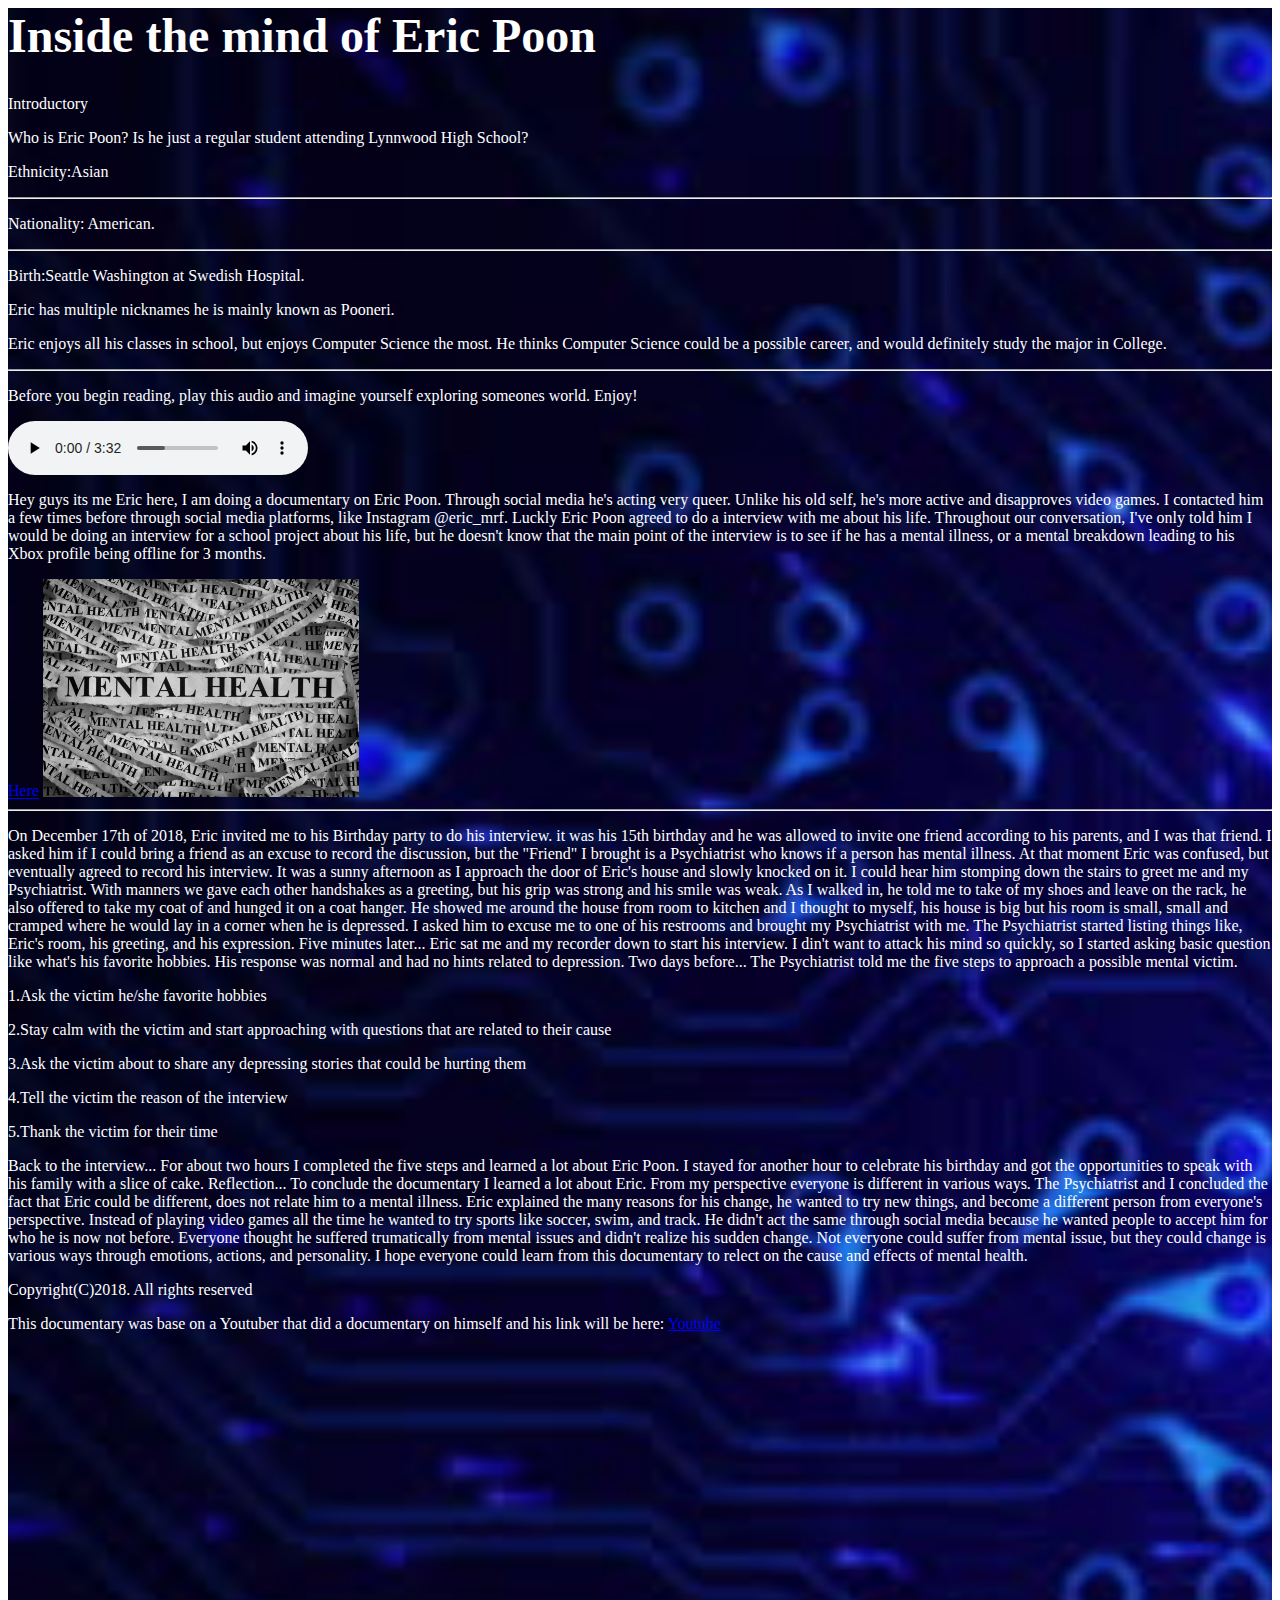
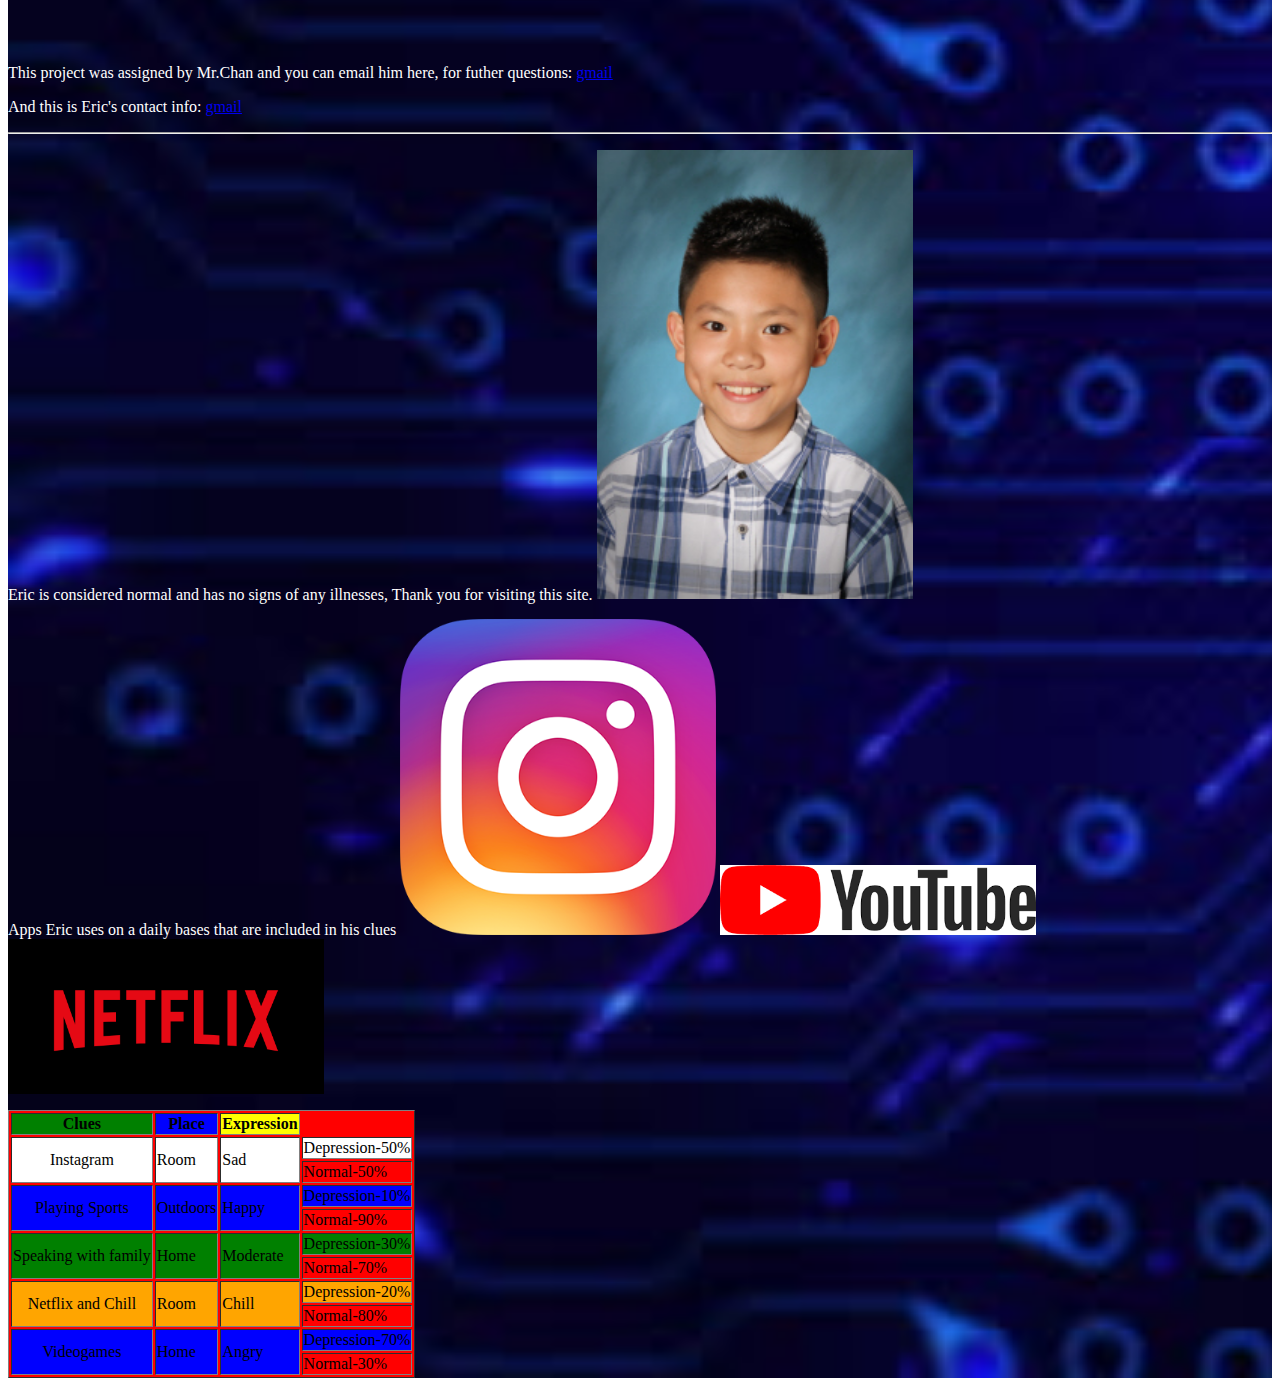
==== index.html @ 9ad9eff0 "Update index.html" ====
<html>
  <head>
     <link rel="stylesheet" type="text/css" href="mytestweb.css">
  </head>
  <b>
   <title>Documentary</title>
  <body bgcolor= white>
    <div class="bg-image">
  <h1 style="color:white">Inside the mind of Eric Poon</h1>
    </b>
  <p>Introductory 
  <p>Who is Eric Poon? Is he just a regular student attending Lynnwood High School?
  <p>Ethnicity:Asian
  <hr>
  <p>Nationality: American.
  <hr>
  <p> Birth:Seattle Washington at Swedish Hospital.
  <p> Eric has multiple nicknames he is mainly known as Pooneri. 
  <p> Eric enjoys all his classes in school, but enjoys Computer Science the most. He thinks Computer Science could be a possible career, and would definitely study the major in College.
  <hr>
    <p> Before you begin reading, play this audio and imagine yourself exploring someones world. Enjoy!
    </p>
    <audio controls>
  <source src="bensound-november.mp3" type="audio/mpeg">

</audio>
  <p>Hey guys its me Eric here, I am doing a documentary on Eric Poon.
  Through social media he's acting very queer. Unlike his old self, he's more active and disapproves video games.
  I contacted him a few times before through social media platforms, like Instagram @eric_mrf.
  Luckly Eric Poon agreed to do a interview with me about his life.
  Throughout our conversation, I've only told him I would be doing an interview for a school project about his life,
  but he doesn't know that the main point of the interview is to see if he has a mental illness,
  or a mental breakdown leading to his Xbox profile being offline for 3 months.
</p>
    <a href = "https://www.psychologicalscience.org/publications/mental-illness-stigma.html">Here</a>
<img src="mental.jpg" width ="25%">
    
    <table border=1px bgcolor=red>
      <title>Eric's rate percentage</title>
      <tr>
        <th bgcolor=green>Clues</th>
        <th bgcolor=blue>Place</th>
        <th bgcolor=yellow>Expression</th>
      </tr>
      <tr bgcolor=white>
        <td align ="center" rowspan=2>Instagram</td>
        <td rowspan=2>Room</td>
        <td rowspan=2>Sad</td>
        <td>Depression-50%</td>
      </tr>
      <tr>
      <td> Normal-50%</td>
      </tr>
      <tr bgcolor=blue>
        <td align ="center" rowspan=2>Playing Sports</td>
        <td rowspan=2>Outdoors</td>
        <td rowspan=2>Happy</td>
        <td>Depression-10%</td>
      </tr>
      <tr>
      <td>Normal-90%</td>
      </tr>
     
      <tr bgcolor=green>
        <td align = "center" rowspan=2>Speaking with family</td>
        <td rowspan=2>Home</td>
        <td rowspan=2>Moderate</td>
        <td>Depression-30%</td>
     
      </tr>
     <tr>
       <td>Normal-70%</td>
      </tr>
      <tr bgcolor=orange>
        <td align = "center" rowspan=2>Netflix and Chill</td>
        <td rowspan=2>Room</td>
        <td rowspan=2>Chill</td>
        <td>Depression-20%</td>
      </tr>
      <tr>
        <td>Normal-80%</td>
      </tr>
      <tr bgcolor=blue>
        <td align = "center" rowspan=2>Videogames</td>
        <td rowspan=2>Home</td>
        <td rowspan=2>Angry</td>
        <td>Depression-70%</td>
        </tr>
     <tr>
        <td>Normal-30%</td>
      </tr>
      
     
<hr>
<p>On December 17th of 2018, Eric invited me to his Birthday party to do his interview. 
  it was his 15th birthday and he was allowed to invite one friend according to his parents, and I was that friend. 
  I asked him if I could bring a friend as an excuse to record the discussion, but the "Friend" I brought is a Psychiatrist 
  who knows if a person has mental illness. At that moment Eric was confused, but eventually agreed to record his interview.
  It was a sunny afternoon as I approach the door of Eric's house and slowly knocked on it. I could hear him stomping down the stairs 
  to greet me and my Psychiatrist. With manners we gave each other handshakes as a greeting, but his grip was strong and his smile
  was weak. As I walked in, he told me to take of my shoes and leave on the rack, he also offered to take my coat of and 
  hunged it on a coat hanger. He showed me around the house from room to kitchen and I thought to myself, his house is big but his room
  is small, small and cramped where he would lay in a corner when he is depressed. I asked him to excuse me to one of his restrooms and 
  brought my Psychiatrist with me. The Psychiatrist started listing things like, Eric's room, his greeting, and his expression. 
  Five minutes later...
  Eric sat me and my recorder down to start his interview. I din't want to attack his mind so quickly, so I started asking basic question
  like what's his favorite hobbies. His response was normal and had no hints related to depression. 
  Two days before...
  The Psychiatrist told me the five steps to approach a possible mental victim. 
 <p> 1.Ask the victim he/she favorite hobbies
 <p> 2.Stay calm with the victim and start approaching with questions that are related to their cause
 <p>3.Ask the victim about to share any depressing stories that could be hurting them
 <p> 4.Tell the victim the reason of the interview
 <p> 5.Thank the victim for their time
    </p> 
 <p> Back to the interview...
  For about two hours I completed the five steps and learned a lot about Eric Poon.
  I stayed for another hour to celebrate his birthday and got the opportunities to speak with his family with a slice of cake.
  Reflection...
  To conclude the documentary I learned a lot about Eric. From my perspective everyone is different in various ways. The Psychiatrist and I concluded
    the fact that Eric could be different, does not relate him to a mental illness. Eric explained the many reasons for his change, 
    he wanted to try new things, and become a different person from everyone's perspective. Instead of playing video games all the time
    he wanted to try sports like soccer, swim, and track. He didn't act the same through social media because he wanted people to 
    accept him for who he is now not before. Everyone thought he suffered trumatically from mental issues and didn't realize his sudden change.
    Not everyone could suffer from mental issue, but they could change is various ways through emotions, actions, and personality.
    I hope everyone could learn from this documentary to relect on the cause and effects of mental health.
    </p>   
<p>Copyright(C)2018. All rights reserved 
  <p>This documentary was base on a Youtuber that did a documentary on himself and his link will be here: <a href = "https://www.youtube.com/watch?v=5PxyvkZlWQw">Youtube</a>
   <iframe width="560" height="315" src="https://www.youtube.com/embed/5PxyvkZlWQw" frameborder="0" allow="accelerometer; autoplay; encrypted-media; gyroscope; picture-in-picture" allowfullscreen></iframe>
  <p> This project was assigned by Mr.Chan and you can email him here, for futher questions: <a href = "ChanC@edmonds.wednet.edu">gmail</a>
  <p> And this is Eric's contact info:  <a href = "pooneri000@gmail.com">gmail</a>
    <hr>
      <p>Eric is considered normal and has no signs of any illnesses, Thank you for visiting this site.
      <img src="1474086341723" width ="25%">
        <p> Apps Eric uses on a daily bases that are included in his clues
          <img src="app-icon2.png" width="25%">
          <img src="download.png"  width="25%">
          <img src="netflix.png" width="25%">                                   
   
    </div>
    </body>
</html>
---- mytestweb.css ----
h1 {
  color: White;
  font-size: 36pt;
}
p {
  color: White;
}

      body {
          }
      
.bg-image{

background-image: url("10.jpg");
 height:500px
 background-position: center; 
  background-repeat: no-repeat; 
  background-size: cover; 

}
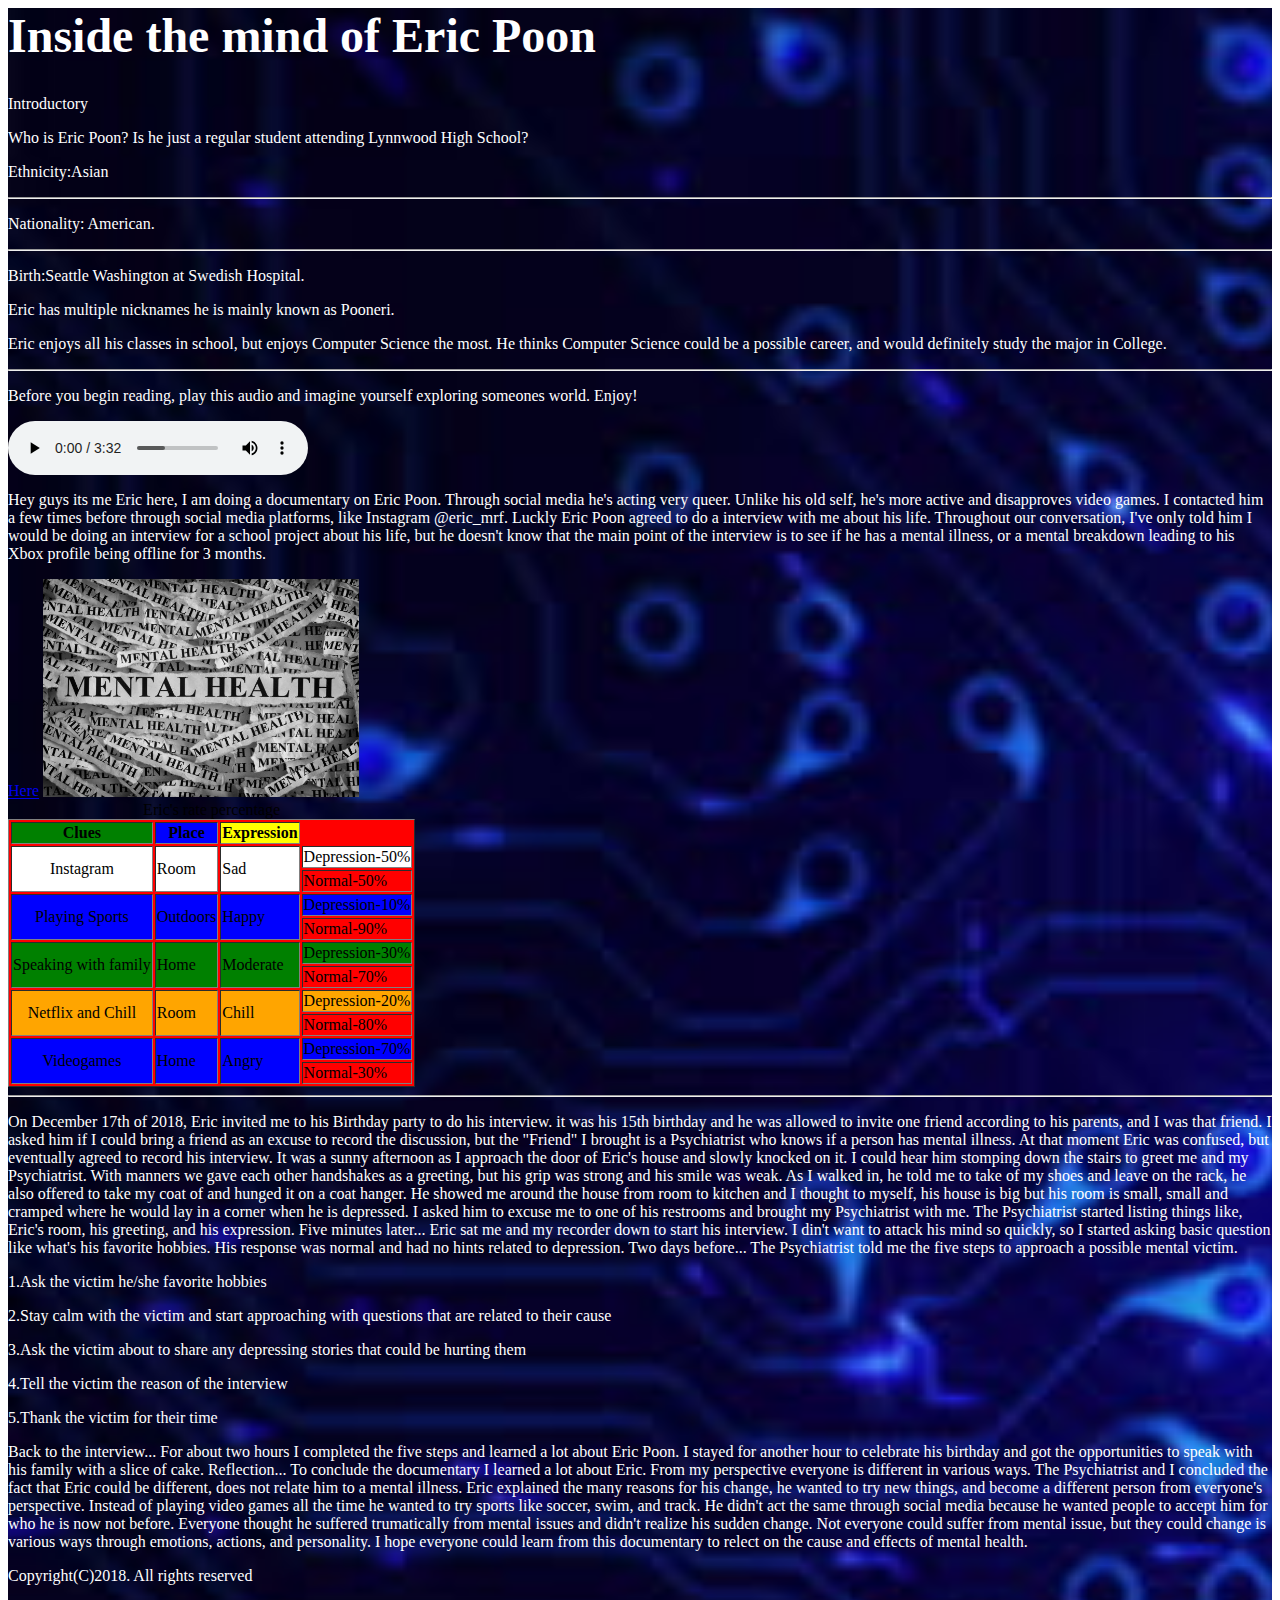
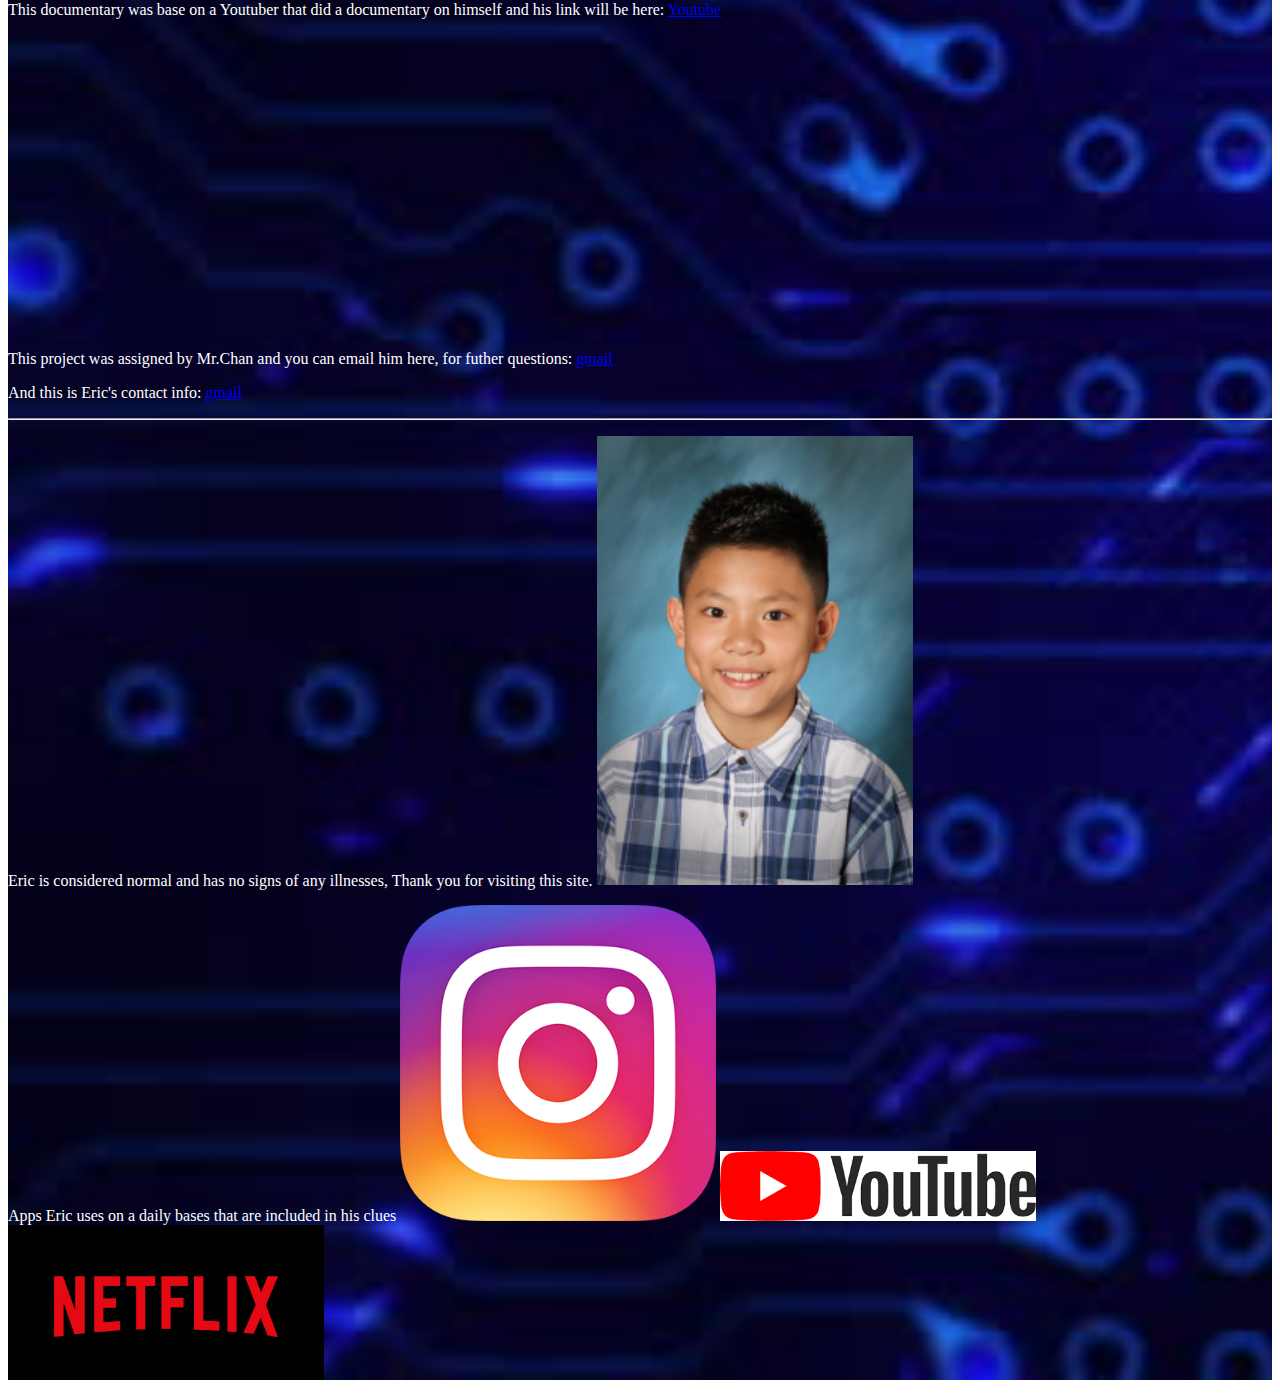
==== commit 4ec5eb2d: "Update index.html" ====
--- a/index.html
+++ b/index.html
@@ -36,7 +36,7 @@
 <img src="mental.jpg" width ="25%">
     
     <table border=1px bgcolor=red>
-      <title>Eric's rate percentage</title>
+      <caption>Eric's rate percentage</caption>
       <tr>
         <th bgcolor=green>Clues</th>
         <th bgcolor=blue>Place</th>
@@ -89,6 +89,7 @@
      <tr>
         <td>Normal-30%</td>
       </tr>
+    </table>
       
      
 <hr>
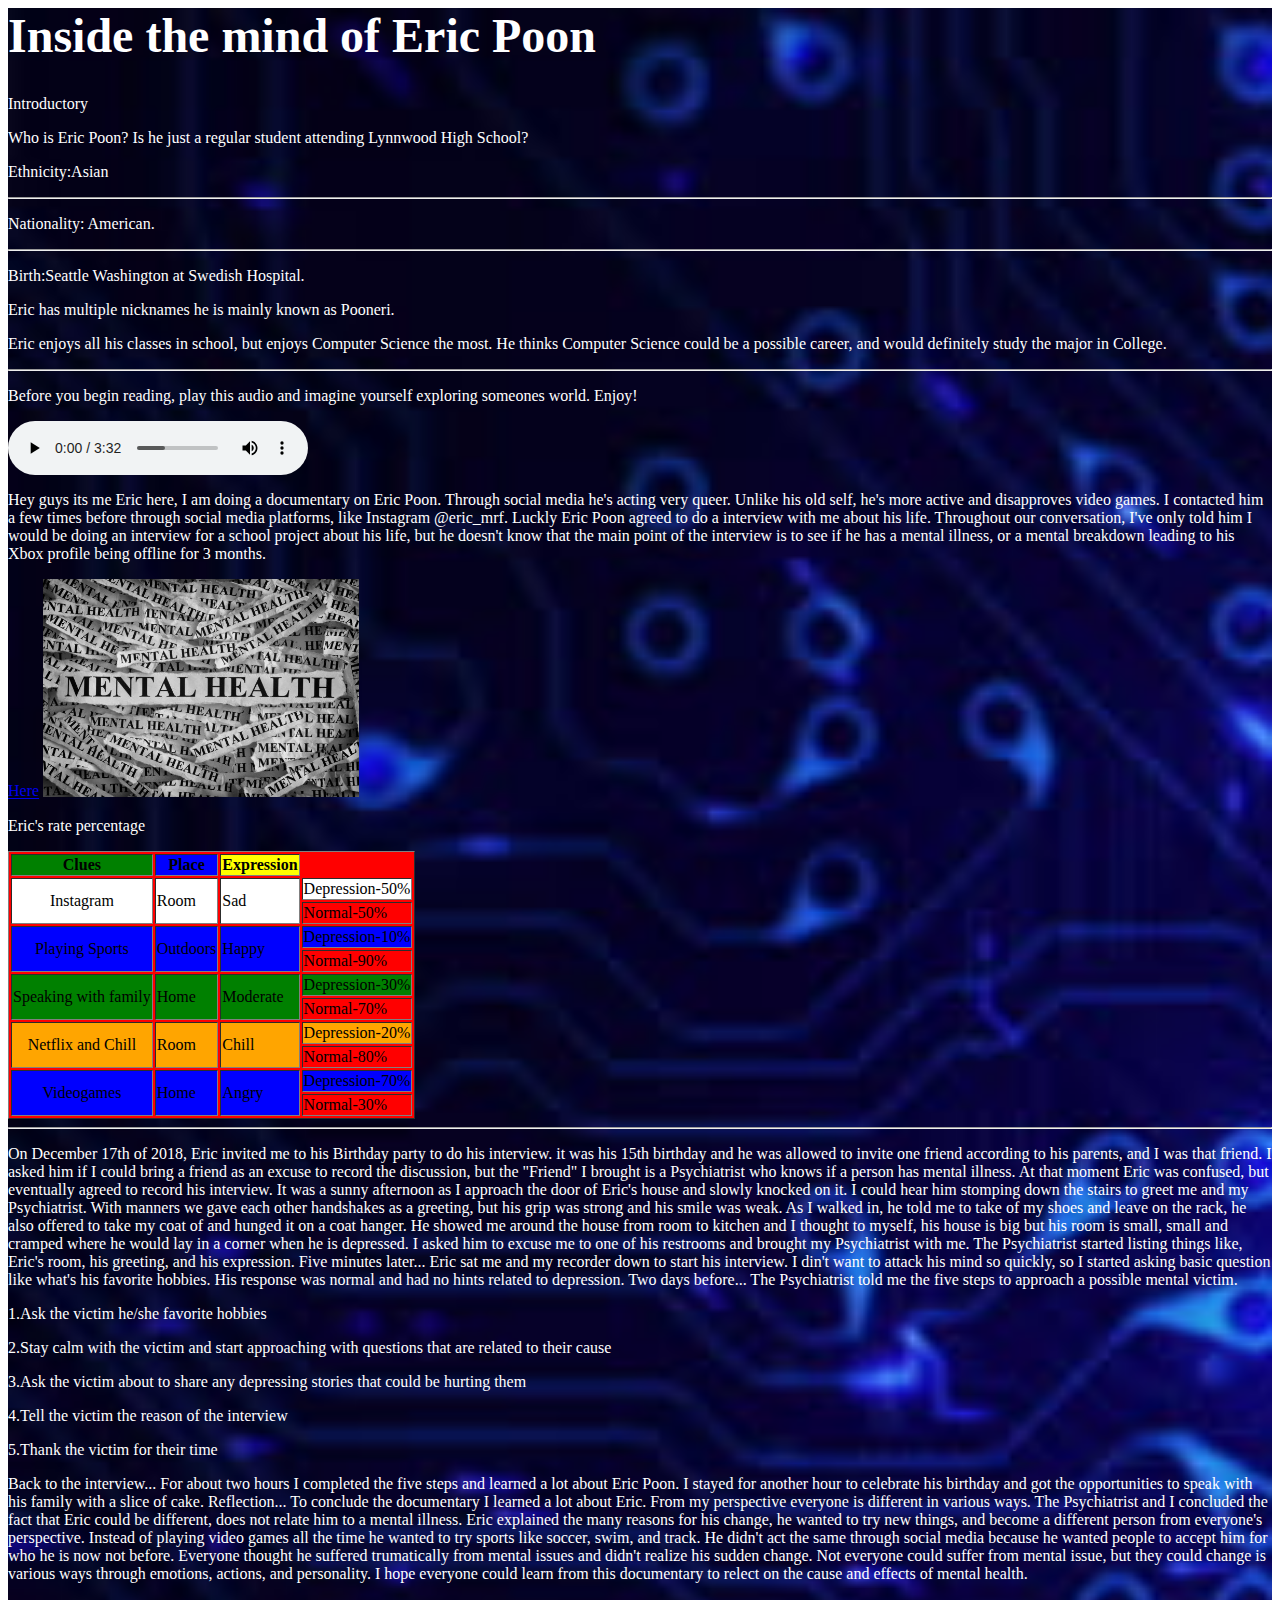
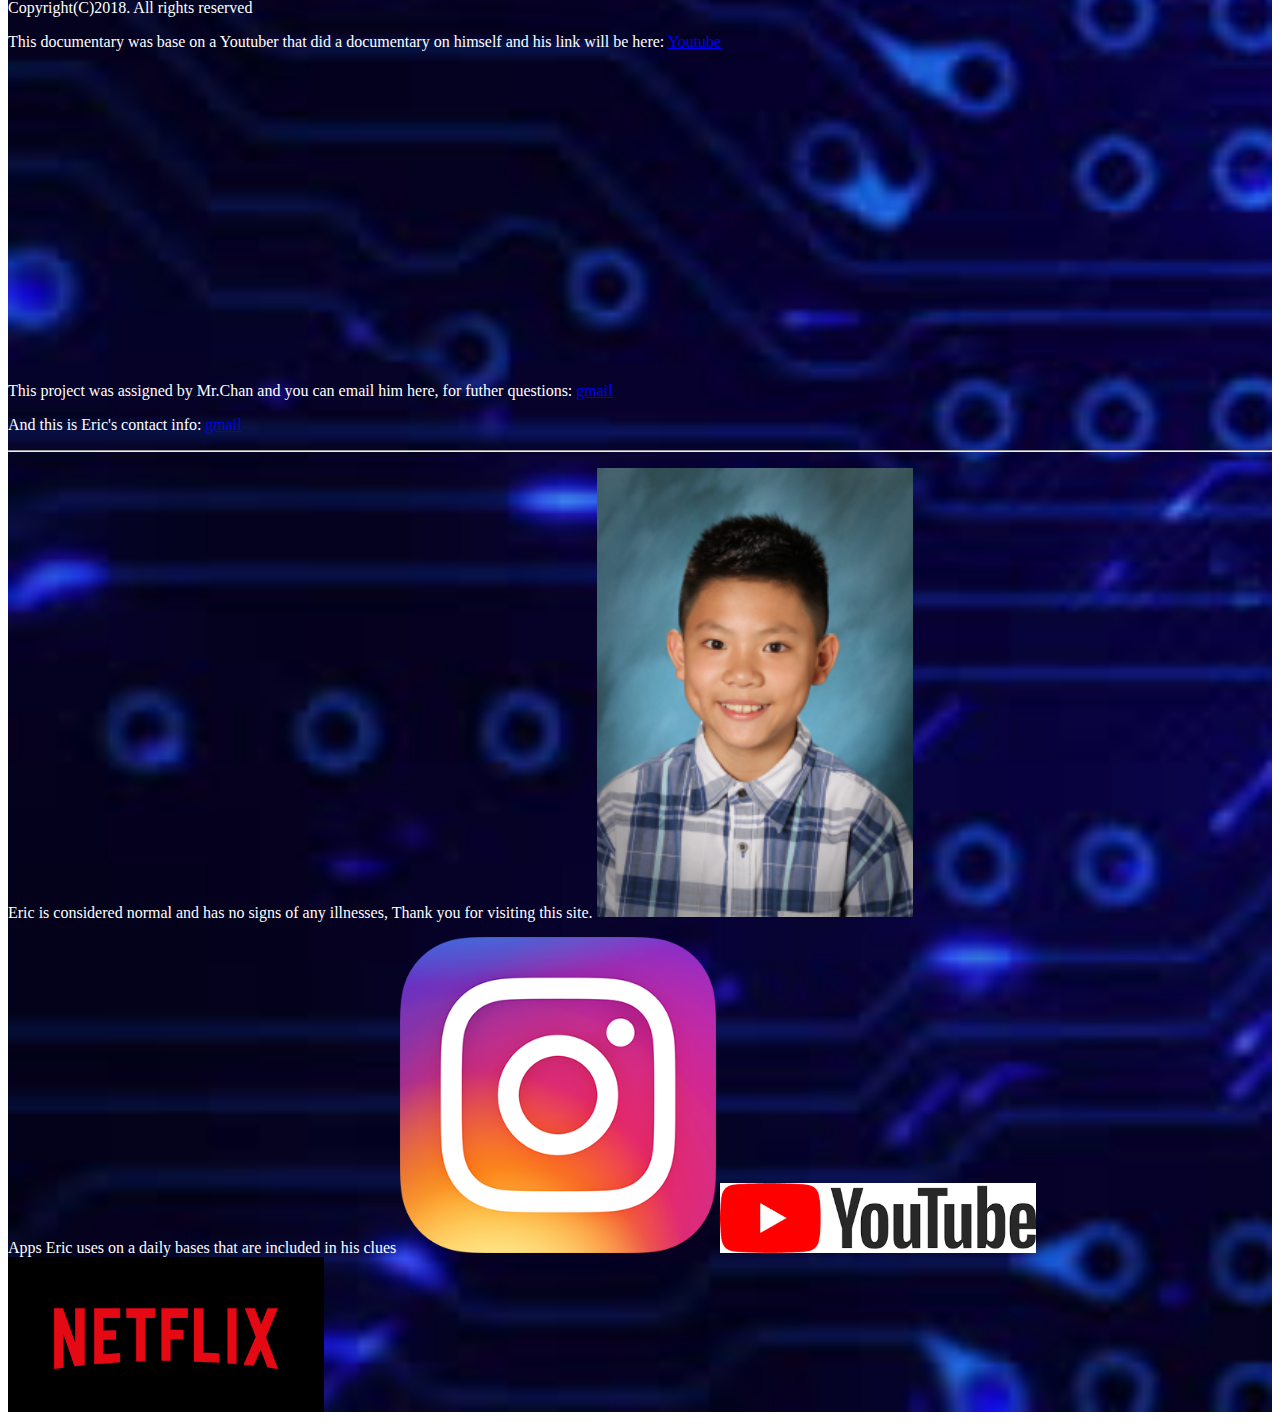
==== commit d6534ac7: "Update index.html" ====
--- a/index.html
+++ b/index.html
@@ -36,7 +36,7 @@
 <img src="mental.jpg" width ="25%">
     
     <table border=1px bgcolor=red>
-      <caption>Eric's rate percentage</caption>
+      <p>Eric's rate percentage</caption>
       <tr>
         <th bgcolor=green>Clues</th>
         <th bgcolor=blue>Place</th>
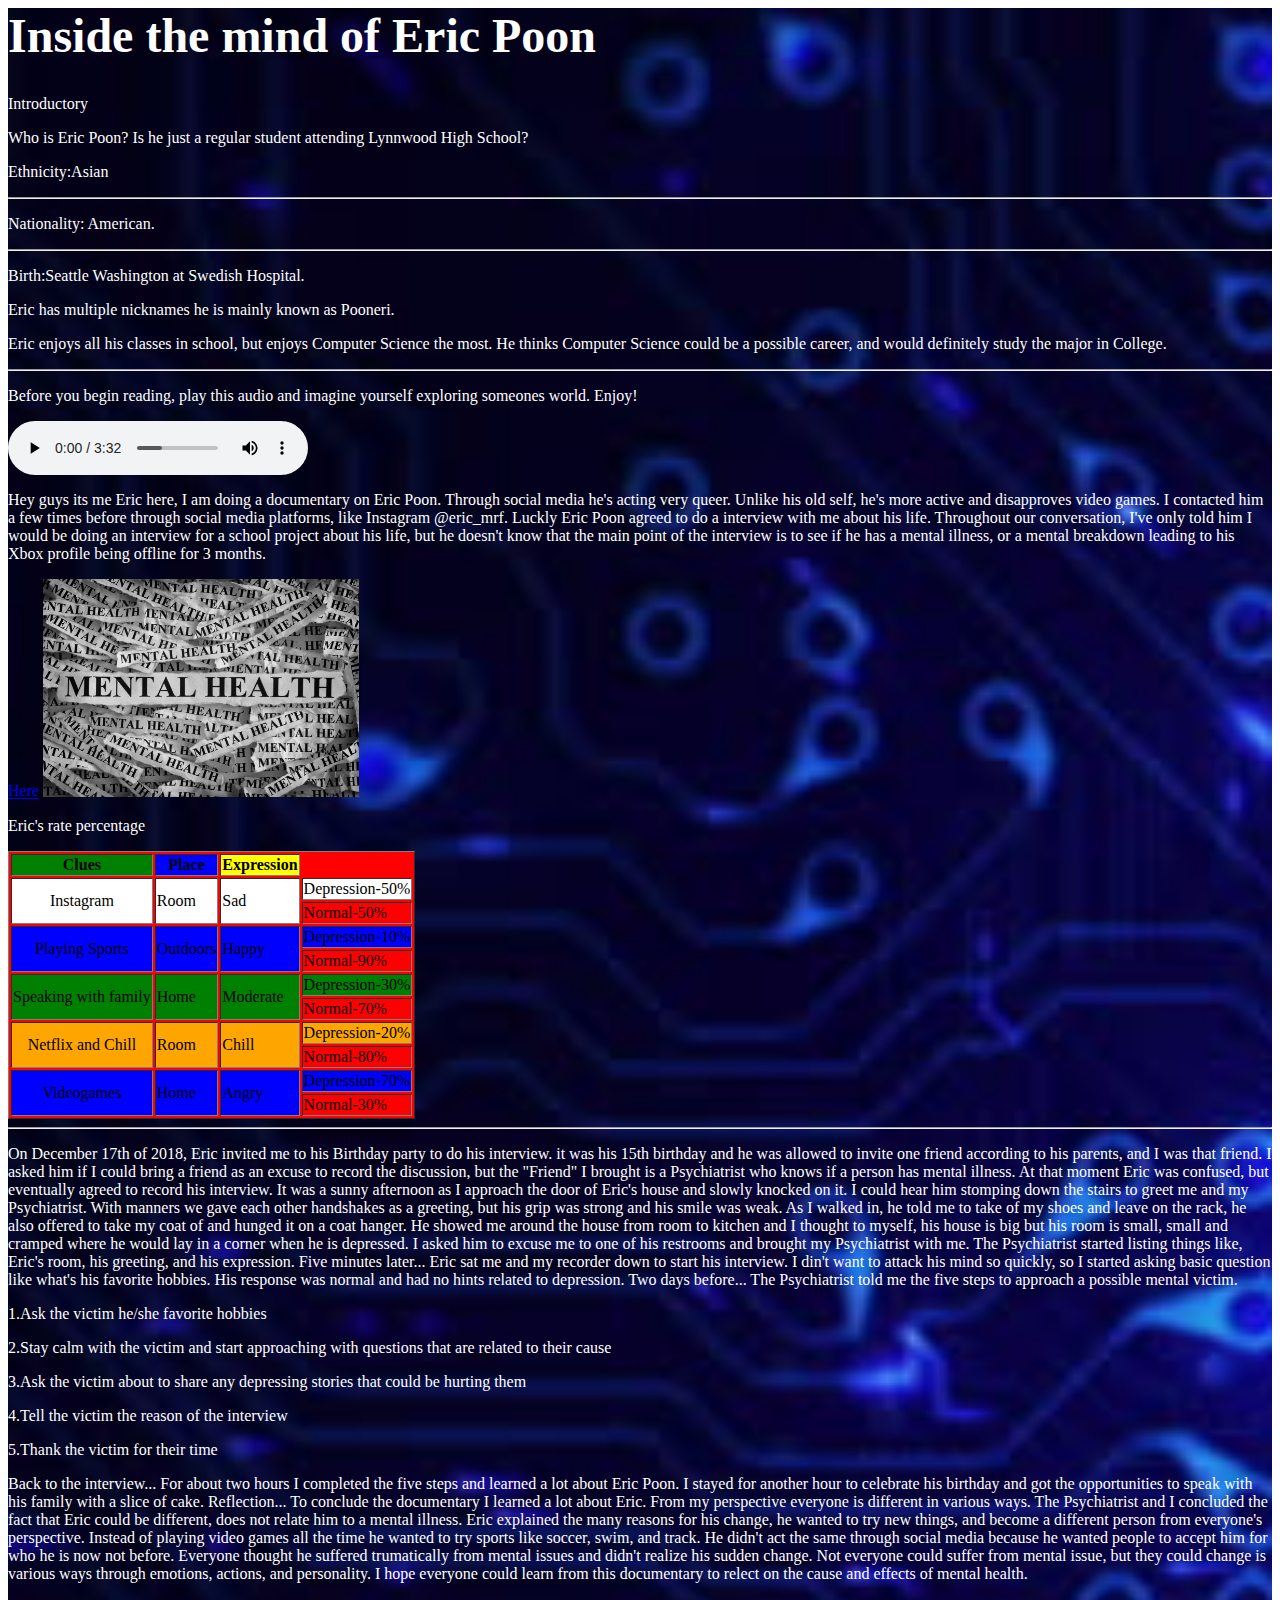
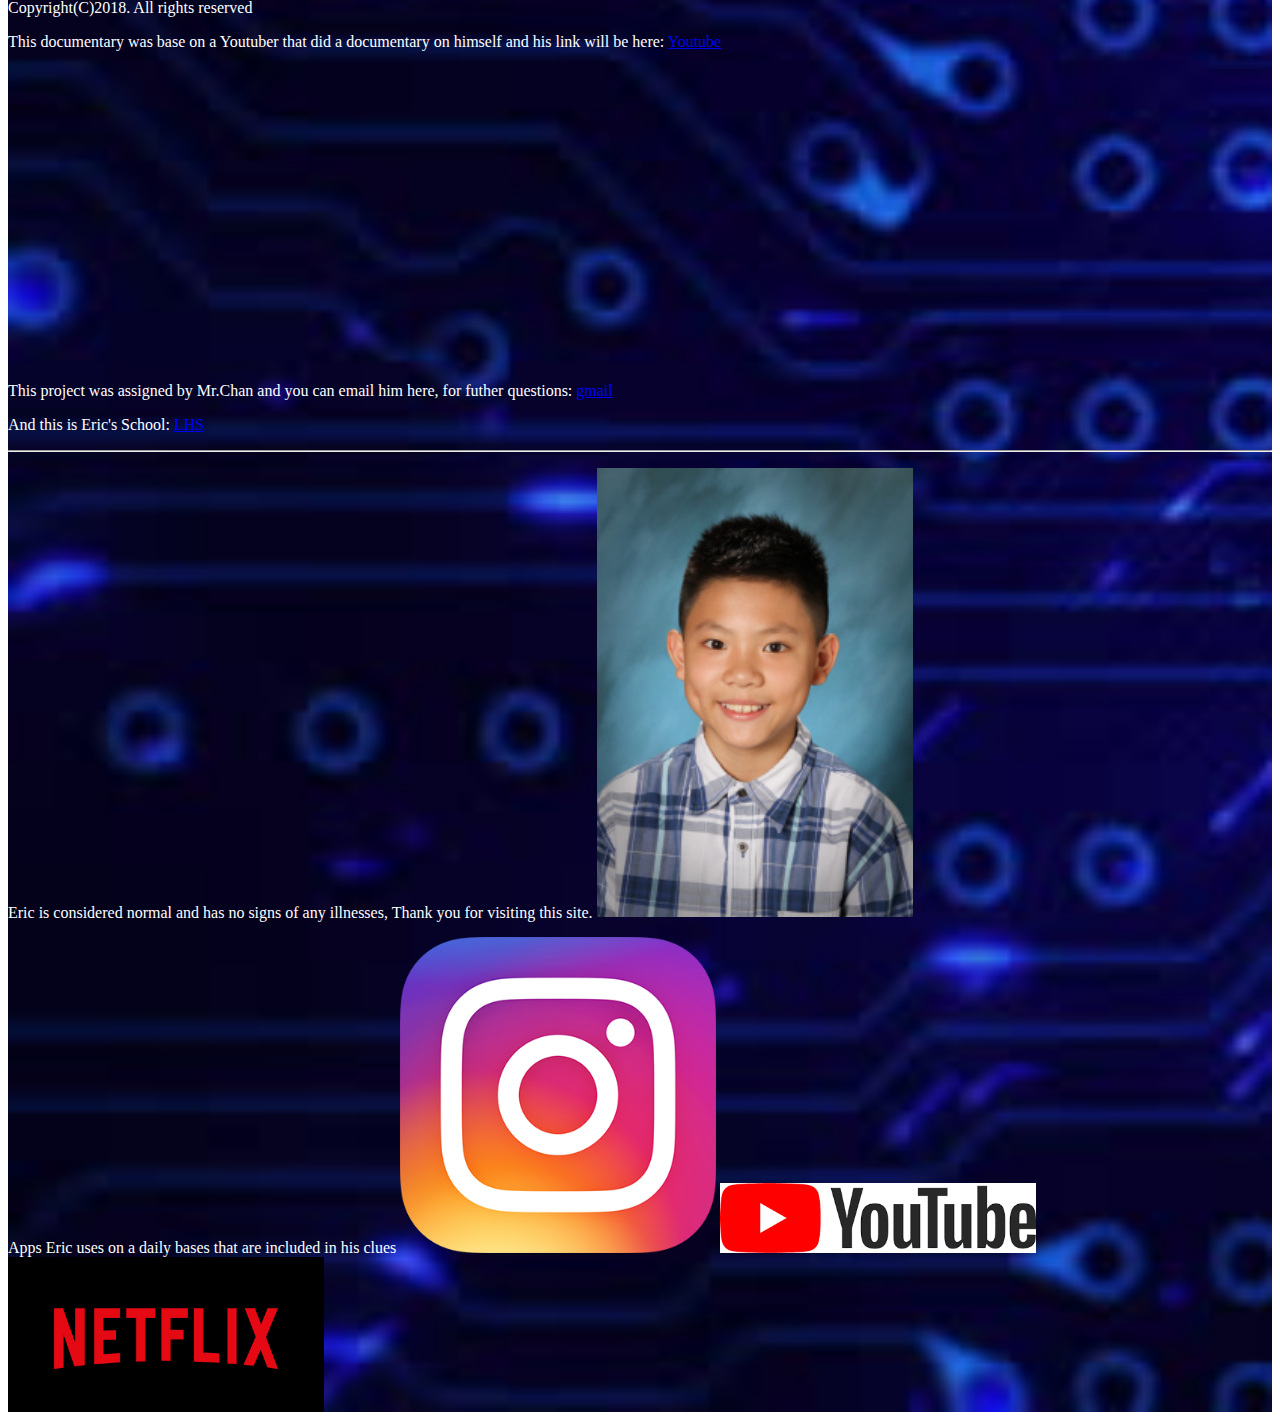
==== commit 29870588: "Update index.html" ====
--- a/index.html
+++ b/index.html
@@ -3,7 +3,9 @@
      <link rel="stylesheet" type="text/css" href="mytestweb.css">
   </head>
   <b>
+    <bold>
    <title>Documentary</title>
+    </bold>
   <body bgcolor= white>
     <div class="bg-image">
   <h1 style="color:white">Inside the mind of Eric Poon</h1>
@@ -129,8 +131,8 @@
 <p>Copyright(C)2018. All rights reserved 
   <p>This documentary was base on a Youtuber that did a documentary on himself and his link will be here: <a href = "https://www.youtube.com/watch?v=5PxyvkZlWQw">Youtube</a>
    <iframe width="560" height="315" src="https://www.youtube.com/embed/5PxyvkZlWQw" frameborder="0" allow="accelerometer; autoplay; encrypted-media; gyroscope; picture-in-picture" allowfullscreen></iframe>
-  <p> This project was assigned by Mr.Chan and you can email him here, for futher questions: <a href = "ChanC@edmonds.wednet.edu">gmail</a>
-  <p> And this is Eric's contact info:  <a href = "pooneri000@gmail.com">gmail</a>
+  <p> This project was assigned by Mr.Chan and you can email him here, for futher questions: <a href = "chanc@edmonds.wednet.edu">gmail</a>
+  <p> And this is Eric's School:  <a href = "https://lhs.edmonds.wednet.edu/">LHS</a>
     <hr>
       <p>Eric is considered normal and has no signs of any illnesses, Thank you for visiting this site.
       <img src="1474086341723" width ="25%">
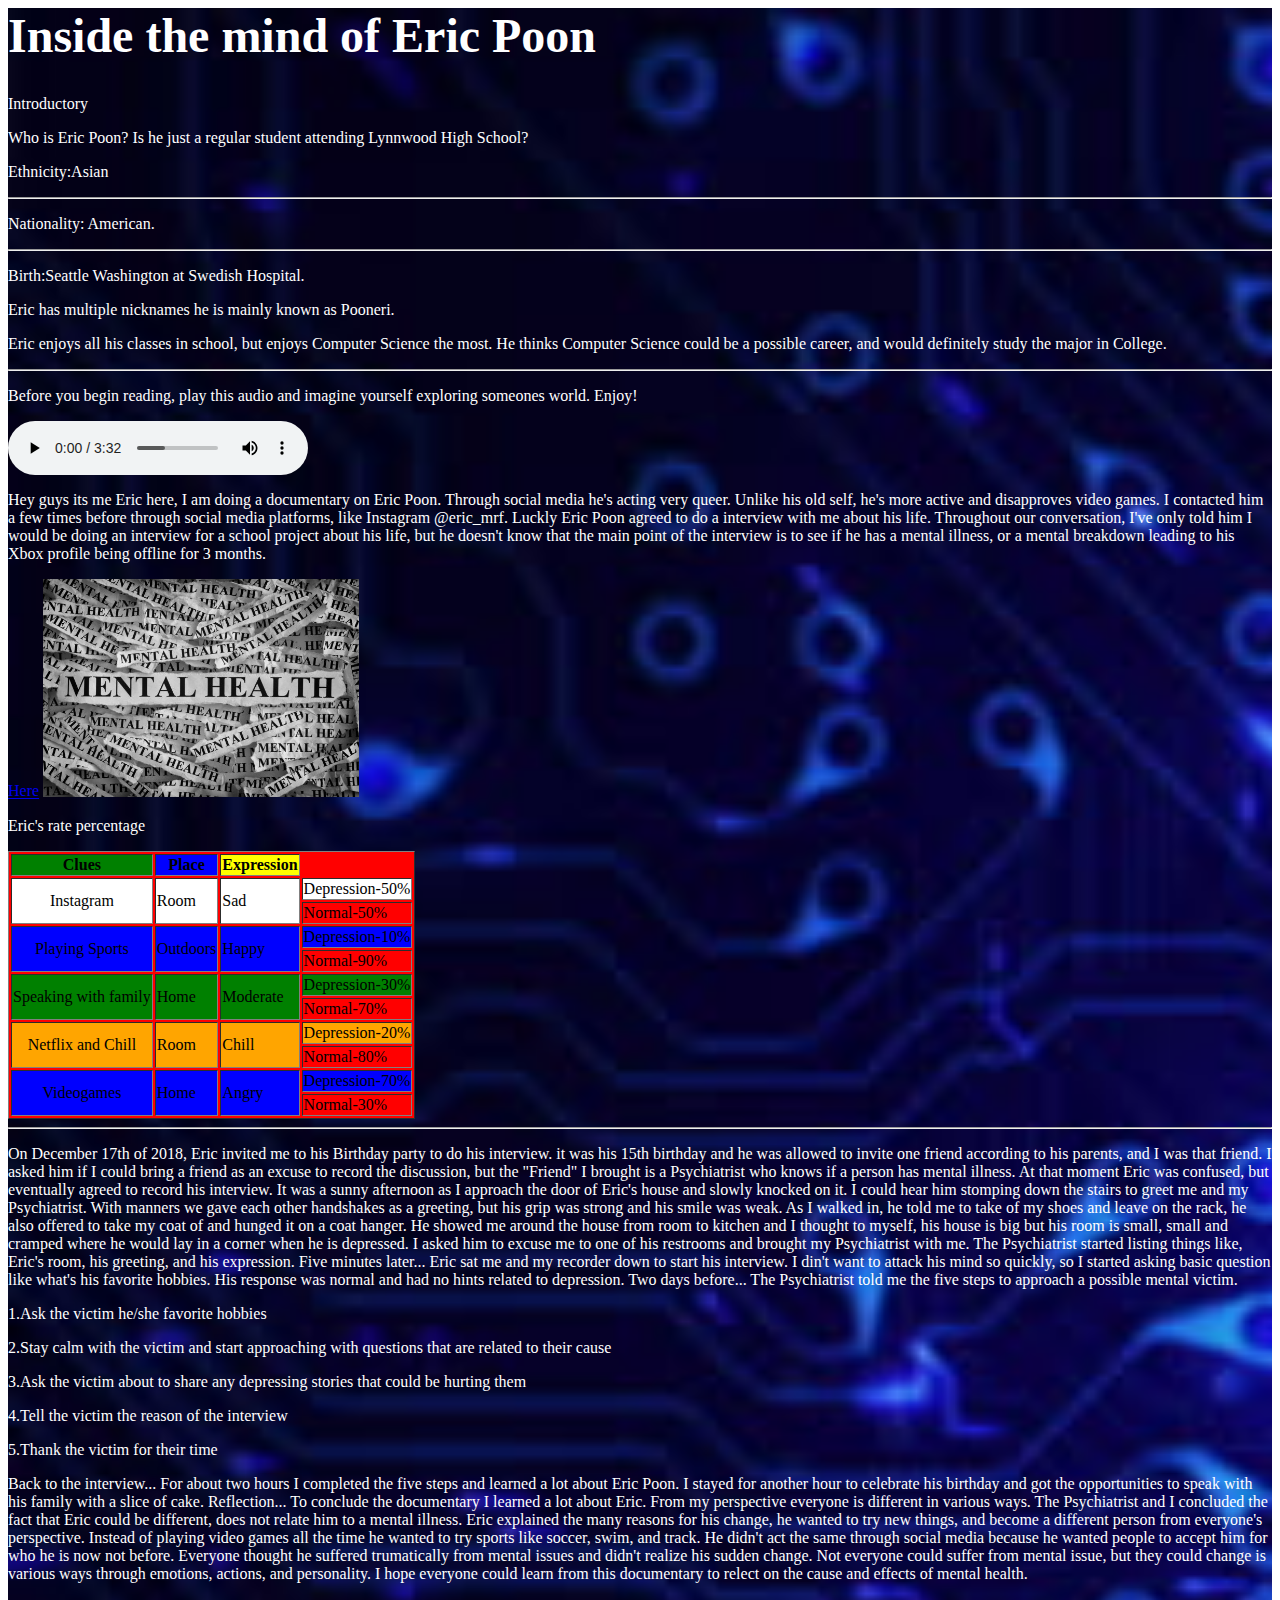
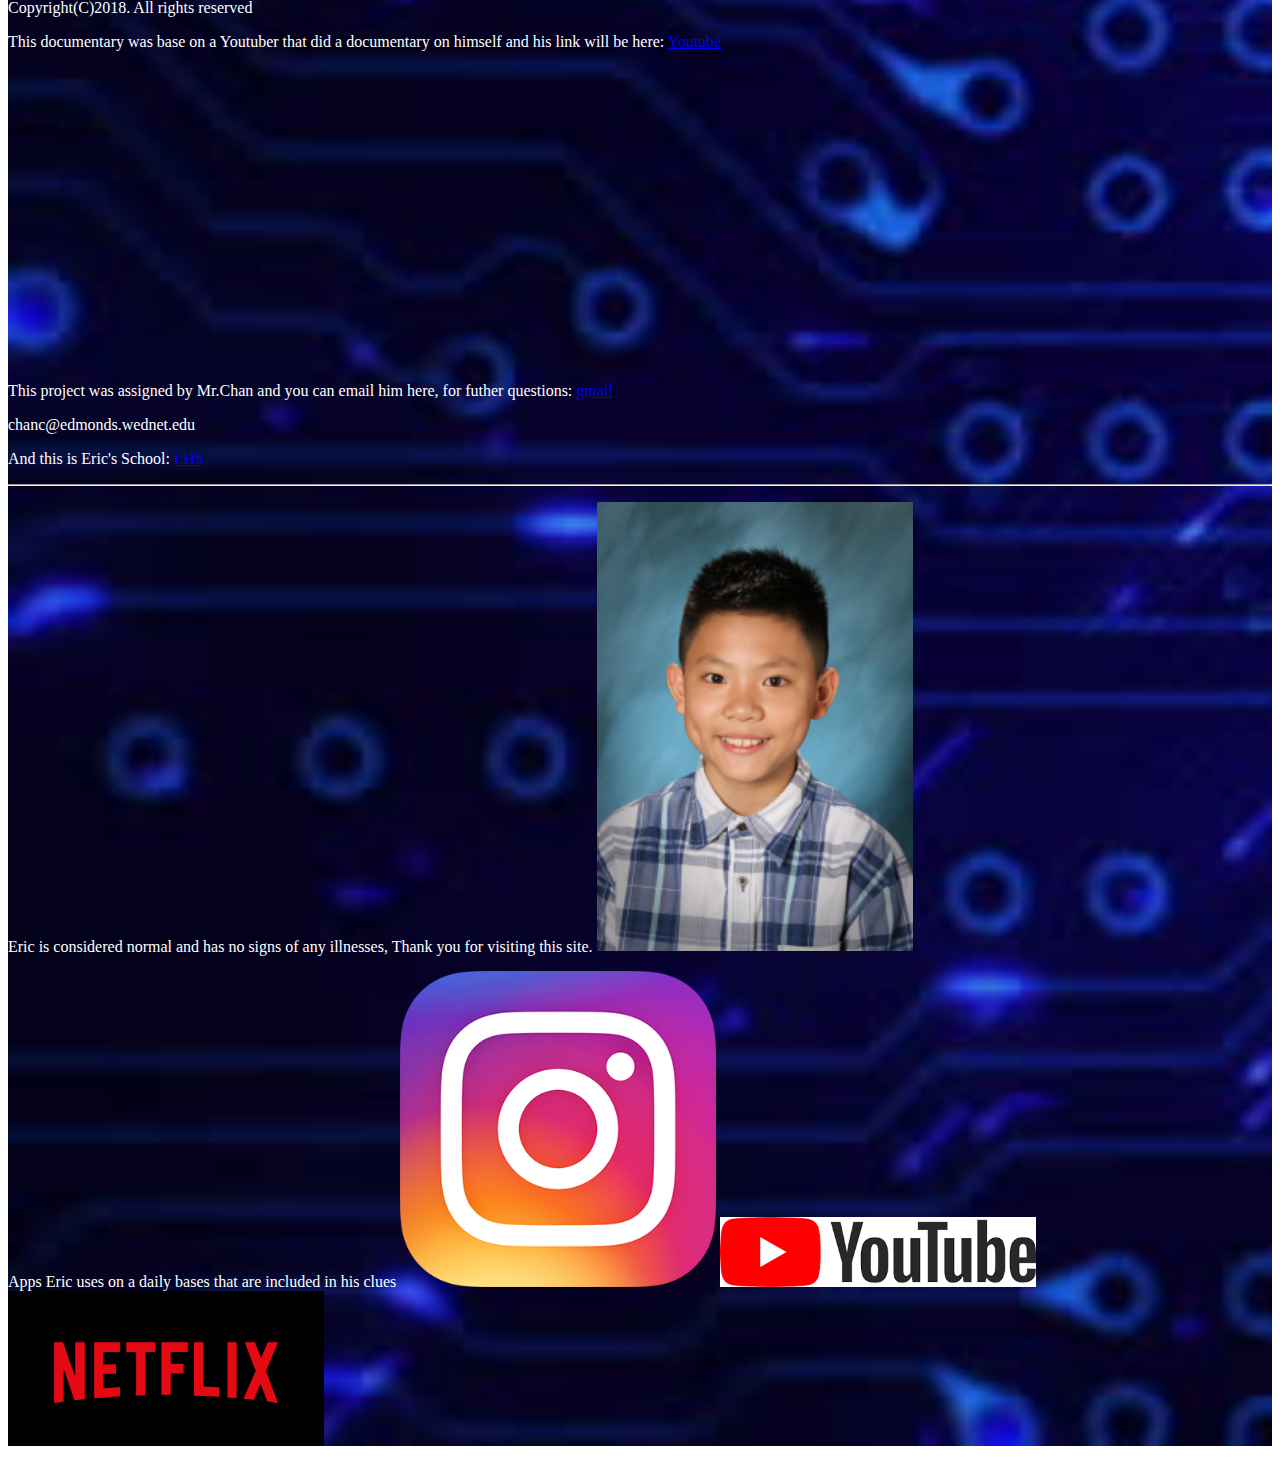
==== commit ffdfb591: "Update index.html" ====
--- a/index.html
+++ b/index.html
@@ -131,7 +131,7 @@
 <p>Copyright(C)2018. All rights reserved 
   <p>This documentary was base on a Youtuber that did a documentary on himself and his link will be here: <a href = "https://www.youtube.com/watch?v=5PxyvkZlWQw">Youtube</a>
    <iframe width="560" height="315" src="https://www.youtube.com/embed/5PxyvkZlWQw" frameborder="0" allow="accelerometer; autoplay; encrypted-media; gyroscope; picture-in-picture" allowfullscreen></iframe>
-  <p> This project was assigned by Mr.Chan and you can email him here, for futher questions: <a href = "chanc@edmonds.wednet.edu">gmail</a>
+  <p> This project was assigned by Mr.Chan and you can email him here, for futher questions: <a href = "https://www.google.com/gmail/">gmail</a> <p> chanc@edmonds.wednet.edu
   <p> And this is Eric's School:  <a href = "https://lhs.edmonds.wednet.edu/">LHS</a>
     <hr>
       <p>Eric is considered normal and has no signs of any illnesses, Thank you for visiting this site.
